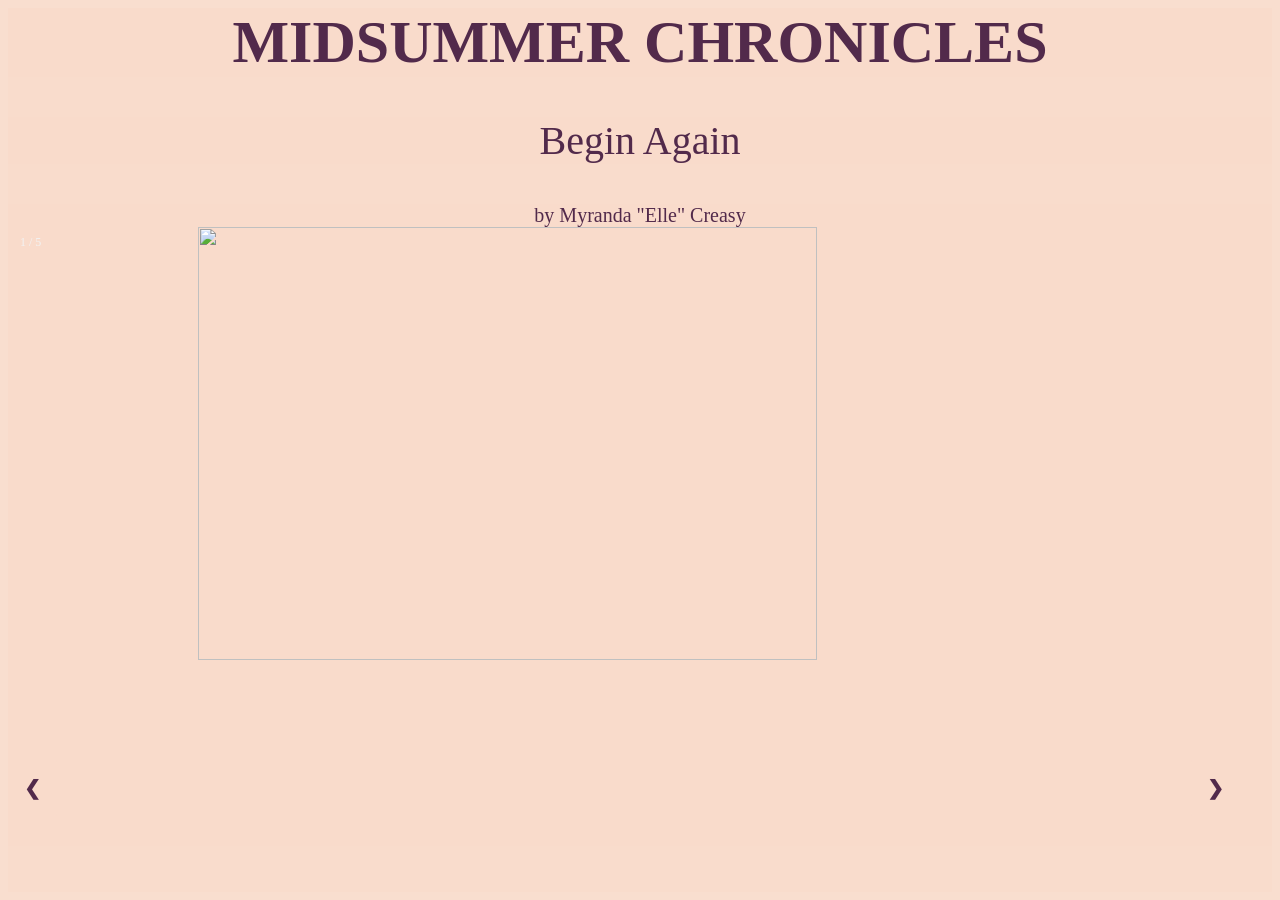
==== index.html @ 88dd3deb "Add files via upload" ====
<html>

    <head>
       <title>Midsummer Chronicles</title>
</head>
<body>

<h1 style="font-size:60px; font-family:Georgia, 'Times New Roman', Times, serif; display: flex;
  justify-content: center;
  align-items: center; ;">MIDSUMMER CHRONICLES</h1>
  <p style=" font-size:40px; font-family:Georgia, 'Times New Roman', Times, serif; display: flex;
  justify-content: center;
  align-items: center; ;">Begin Again</p>
<p1 style="font-size:20px; font-family:'Times New Roman', Times, serif,; display: flex;
  justify-content: center;
  align-items: center;"> by Myranda "Elle" Creasy</p1>
     <link rel="stylesheet" href="style.css">

      <!-- T / <div>
        <img src="images/Screenshot 2025-12-09 at 12.37.06 PM.png"  width="500" height="650" alt="description for screenreader">
        </div>
        <div class=""> -->
<div class="container">
<div class="mySlides ">
  <div class="numbertext">1 / 5</div>
  <img src="images/page1.png" style="width:70%">
 
</div>

<div class="mySlides">
  <div class="numbertext">2 / 5</div>
  <img src="images/page 2.png" style="width:70%">
 
</div>

<div class="mySlides">
  <div class="numbertext">3 / 5</div>
  <img src="images/page 3.png" style="width:70%">

 
</div>

</div>

<div class="mySlides">
  <div class="numbertext">4 / 5</div>
  <img src="images/page 4.png" style="width:70%">
 
</div>

</div>

<div class="mySlides">
  <div class="numbertext">5 / 5</div>
  <img src="images/page 5.png" style="width:70%">
 
</div>

<a class="prev" onclick="plusSlides(-1)">❮</a>
<a class="next" onclick="plusSlides(1)">❯</a>

</div>
</div>
<script>
let slideIndex = 1;
showSlides(slideIndex);

function plusSlides(n) {
  showSlides(slideIndex += n);
}

function currentSlide(n) {
  showSlides(slideIndex = n);
}

function showSlides(n) {
  let i;
  let slides = document.getElementsByClassName("mySlides");
  let dots = document.getElementsByClassName("dot");
  if (n > slides.length) {slideIndex = 1}    
  if (n < 1) {slideIndex = slides.length}
  for (i = 0; i < slides.length; i++) {
    slides[i].style.display = "none";  
  }
  for (i = 0; i < dots.length; i++) {
    dots[i].className = dots[i].className.replace(" active", "");
  }
  slides[slideIndex-1].style.display = "block";  
  dots[slideIndex-1].className += " active";
}
</script>

    </body>

</html>
---- style.css ----
* {
  box-sizing: border-box;
   background-color: rgba(249, 220, 204, 0.93);
}

body {
  color: rgb(82, 42, 75);
}

h1 {
  color:rgb(82, 42, 75);
}

h2 {
  color: rgb(82, 42, 75);
}

img {
  display: block;
  margin-left: auto;
  margin-right: auto;
  width: 40%;
}
/* Position the image container (needed to position the left and right arrows) */
.container {
  position: relative;
 
}

/* Hide the images by default */
.mySlides {
  display: none;
}

/* Add a pointer when hovering over the thumbnail images */
.cursor {
  cursor: pointer;
}

/* Next & previous buttons */
.prev,
.next {
  cursor: pointer;
  position: absolute;
  top: 40%;
  width: auto;
  padding: 16px;
  margin-top: 400px;
  color: rgb(82, 42, 75);
  font-weight: bold;
  font-size: 20px;
  border-radius: 0 3px 3px 0;
  user-select: none;
  -webkit-user-select: none;
}

/* Position the "next button" to the right */
.next {
  right: 40px;
  border-radius: 3px 0 0 3px;
}


/* Number text (1/3 etc) */
.numbertext {
  color: #f2f2f2;
  font-size: 12px;
  padding: 8px 12px;
  position: absolute;
  top: 0;
}

/* Container for image text */
.caption-container {
  text-align: center;
  background-color: #222;
  padding: 2px 16px;
  color: white;
}

.row:after {
  content: "";
  display: table;
  clear: both;
}

/* Six columns side by side */
.column {
  float: left;
  width: 16.66%;
}

/* Add a transparency effect for thumnbail images */
.demo {
  opacity: 0.6;
}

.active,
.demo:hover {
  opacity: 1;
}
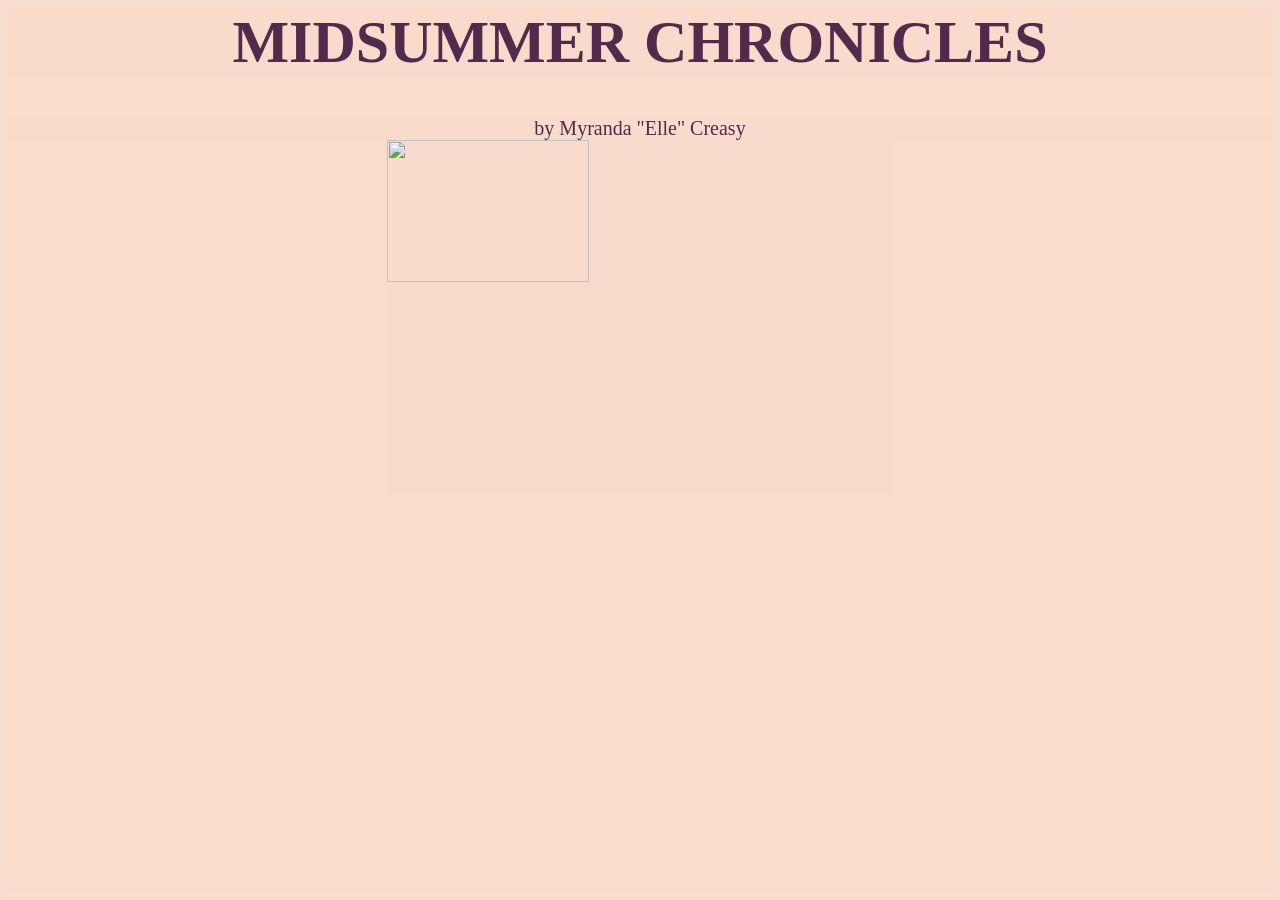
==== commit a904ea59: "Add files via upload" ====
--- a/index.html
+++ b/index.html
@@ -8,87 +8,17 @@
 <h1 style="font-size:60px; font-family:Georgia, 'Times New Roman', Times, serif; display: flex;
   justify-content: center;
   align-items: center; ;">MIDSUMMER CHRONICLES</h1>
-  <p style=" font-size:40px; font-family:Georgia, 'Times New Roman', Times, serif; display: flex;
-  justify-content: center;
-  align-items: center; ;">Begin Again</p>
+  
 <p1 style="font-size:20px; font-family:'Times New Roman', Times, serif,; display: flex;
   justify-content: center;
   align-items: center;"> by Myranda "Elle" Creasy</p1>
      <link rel="stylesheet" href="style.css">
 
-      <!-- T / <div>
-        <img src="images/Screenshot 2025-12-09 at 12.37.06 PM.png"  width="500" height="650" alt="description for screenreader">
-        </div>
-        <div class=""> -->
-<div class="container">
-<div class="mySlides ">
-  <div class="numbertext">1 / 5</div>
-  <img src="images/page1.png" style="width:70%">
- 
-</div>
-
-<div class="mySlides">
-  <div class="numbertext">2 / 5</div>
-  <img src="images/page 2.png" style="width:70%">
- 
-</div>
-
-<div class="mySlides">
-  <div class="numbertext">3 / 5</div>
-  <img src="images/page 3.png" style="width:70%">
-
- 
-</div>
 
 </div>
 
-<div class="mySlides">
-  <div class="numbertext">4 / 5</div>
-  <img src="images/page 4.png" style="width:70%">
- 
-</div>
+<a href =comic.html> <img src="images/Artboard 1 copy 2.png"></a>
 
-</div>
-
-<div class="mySlides">
-  <div class="numbertext">5 / 5</div>
-  <img src="images/page 5.png" style="width:70%">
- 
-</div>
-
-<a class="prev" onclick="plusSlides(-1)">❮</a>
-<a class="next" onclick="plusSlides(1)">❯</a>
-
-</div>
-</div>
-<script>
-let slideIndex = 1;
-showSlides(slideIndex);
-
-function plusSlides(n) {
-  showSlides(slideIndex += n);
-}
-
-function currentSlide(n) {
-  showSlides(slideIndex = n);
-}
-
-function showSlides(n) {
-  let i;
-  let slides = document.getElementsByClassName("mySlides");
-  let dots = document.getElementsByClassName("dot");
-  if (n > slides.length) {slideIndex = 1}    
-  if (n < 1) {slideIndex = slides.length}
-  for (i = 0; i < slides.length; i++) {
-    slides[i].style.display = "none";  
-  }
-  for (i = 0; i < dots.length; i++) {
-    dots[i].className = dots[i].className.replace(" active", "");
-  }
-  slides[slideIndex-1].style.display = "block";  
-  dots[slideIndex-1].className += " active";
-}
-</script>
 
     </body>
 
--- a/style.css
+++ b/style.css
@@ -98,4 +98,7 @@
 .active,
 .demo:hover {
   opacity: 1;
-}+}
+@media only screen and (max-width: 300px) {
+  .prev, .next,.text {font-size: 11px}
+}
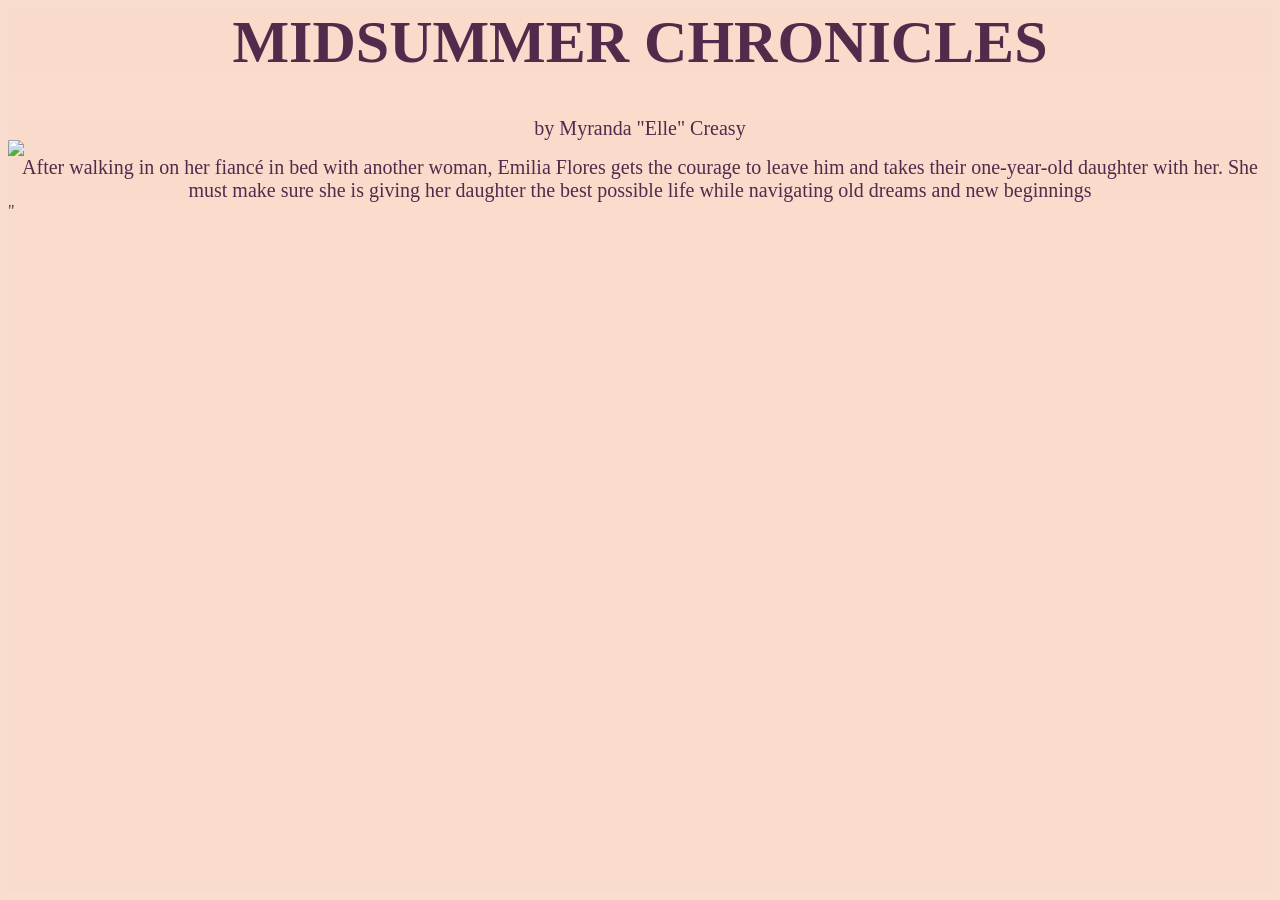
==== commit d1dbc4b2: "Update index.html" ====
--- a/index.html
+++ b/index.html
@@ -7,11 +7,11 @@
 
 <h1 style="font-size:60px; font-family:Georgia, 'Times New Roman', Times, serif; display: flex;
   justify-content: center;
-  align-items: center; ;">MIDSUMMER CHRONICLES</h1>
+  text-align: center; ;">MIDSUMMER CHRONICLES</h1>
   
 <p1 style="font-size:20px; font-family:'Times New Roman', Times, serif,; display: flex;
   justify-content: center;
-  align-items: center;"> by Myranda "Elle" Creasy</p1>
+ text-align: center;"> by Myranda "Elle" Creasy</p1>
      <link rel="stylesheet" href="style.css">
 
 
@@ -20,6 +20,18 @@
 <a href =comic.html> <img src="images/Artboard 1 copy 2.png"></a>
 
 
+
+<p2 style="font-size:20px; font-family:'Times New Roman', Times, serif,; display: flex;
+  justify-content: center;
+  text-align: center;"> After walking in on her fiancé in bed
+   with another woman, Emilia Flores
+   gets the courage to leave him and
+    takes their one-year-old daughter with her.
+     She must make sure she is giving her daughter the best
+      possible life while navigating old 
+      dreams and new beginnings</p2>
+     <link rel="stylesheet" href="style.css">"
     </body>
 
-</html>+
+</html>
--- a/style.css
+++ b/style.css
@@ -19,7 +19,7 @@
   display: block;
   margin-left: auto;
   margin-right: auto;
-  width: 40%;
+  line-height: 0;
 }
 /* Position the image container (needed to position the left and right arrows) */
 .container {
@@ -99,6 +99,3 @@
 .demo:hover {
   opacity: 1;
 }
-@media only screen and (max-width: 300px) {
-  .prev, .next,.text {font-size: 11px}
-}
--- a/style.css
+++ b/style.css
@@ -19,7 +19,7 @@
   display: block;
   margin-left: auto;
   margin-right: auto;
-  width: 40%;
+  line-height: 0;
 }
 /* Position the image container (needed to position the left and right arrows) */
 .container {
@@ -99,6 +99,3 @@
 .demo:hover {
   opacity: 1;
 }
-@media only screen and (max-width: 300px) {
-  .prev, .next,.text {font-size: 11px}
-}
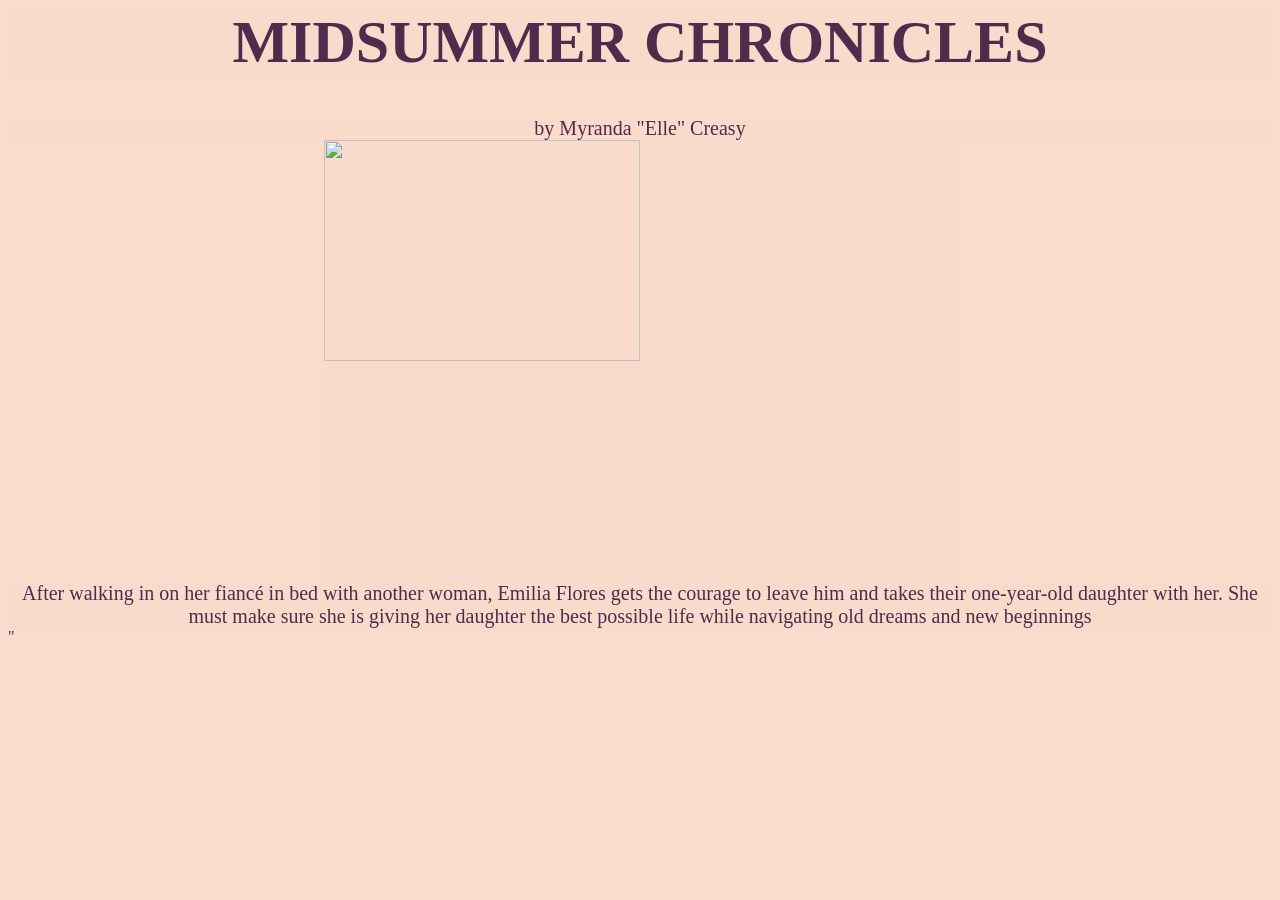
==== commit 28fb7bcc: "Update index.html" ====
--- a/index.html
+++ b/index.html
@@ -17,7 +17,8 @@
 
 </div>
 
-<a href =comic.html> <img src="images/Artboard 1 copy 2.png"></a>
+<a href =comic.html> <img src="images/Artboard 1 copy 2.png"
+    width="50%"></a>
 
 
 
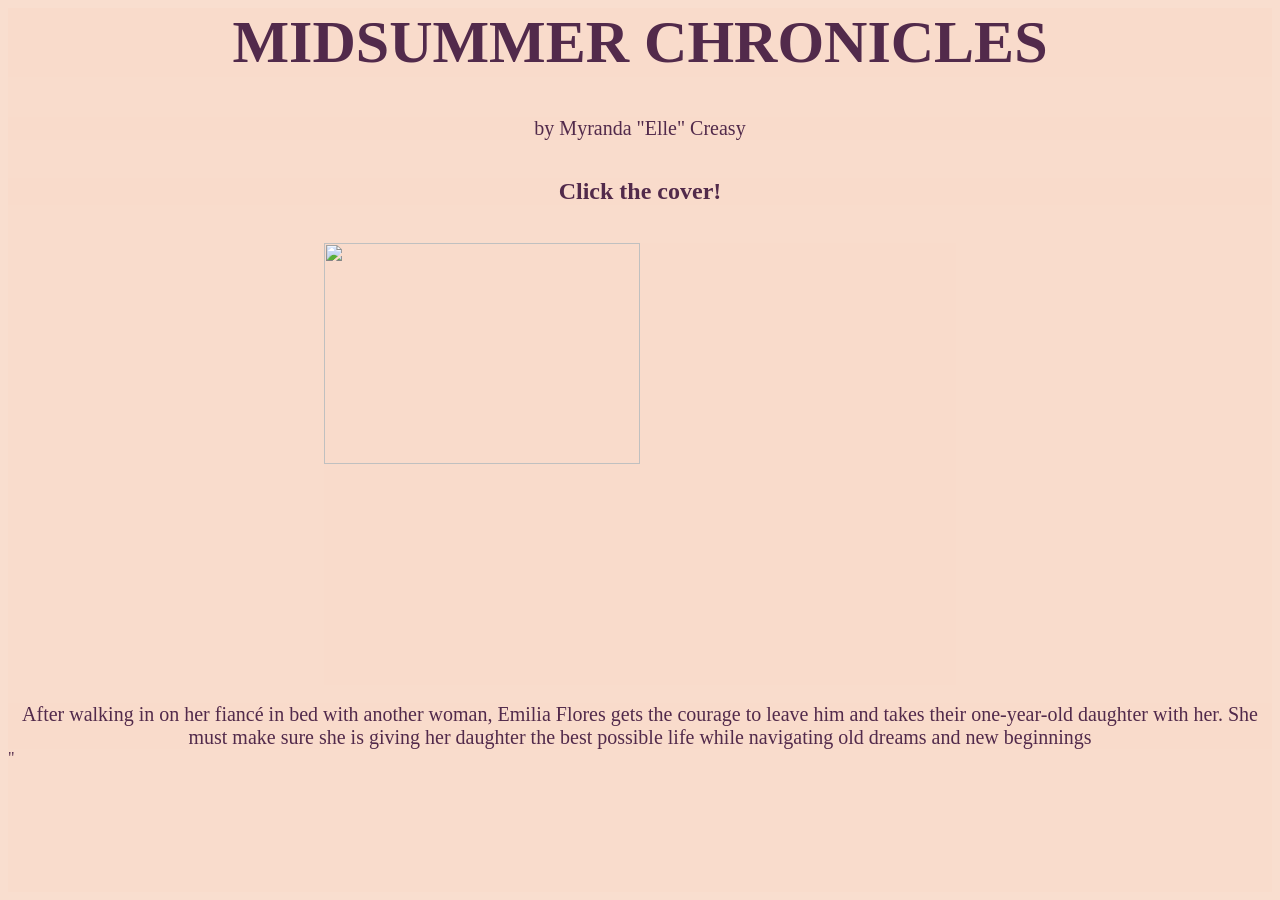
==== commit 2e39566e: "Update index.html" ====
--- a/index.html
+++ b/index.html
@@ -14,13 +14,18 @@
  text-align: center;"> by Myranda "Elle" Creasy</p1>
      <link rel="stylesheet" href="style.css">
 
-
 </div>
 
-<a href =comic.html> <img src="images/Artboard 1 copy 2.png"
+<br>
+<h2 style="font: size 40px; font-family:Georgia, 'Times New Roman', Times, serif; display: flex;
+  justify-content: center;
+  text-align: center; ;">Click the cover!</h2>
+  
+<br>
+<a href =comic.html> <img src="begin again chap 1/WEBIMAGES!.jpg"
     width="50%"></a>
 
-
+<br>
 
 <p2 style="font-size:20px; font-family:'Times New Roman', Times, serif,; display: flex;
   justify-content: center;
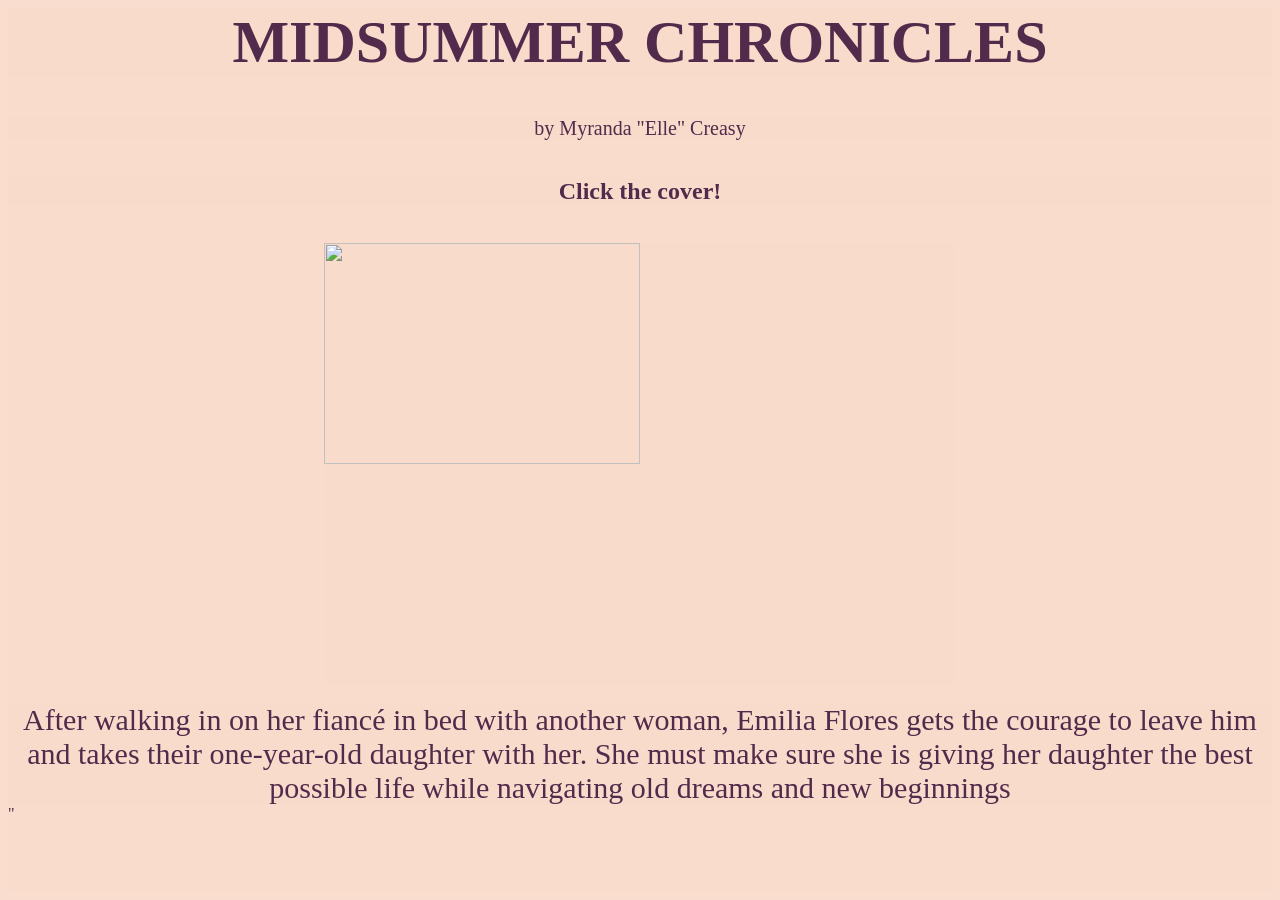
==== commit 87c93302: "Update index.html" ====
--- a/index.html
+++ b/index.html
@@ -27,7 +27,7 @@
 
 <br>
 
-<p2 style="font-size:20px; font-family:'Times New Roman', Times, serif,; display: flex;
+<p2 style="font-size:30px; font-family:'Times New Roman', Times, serif,; display: flex;
   justify-content: center;
   text-align: center;"> After walking in on her fiancé in bed
    with another woman, Emilia Flores
--- a/style.css
+++ b/style.css
@@ -48,7 +48,7 @@
   margin-top: 400px;
   color: rgb(82, 42, 75);
   font-weight: bold;
-  font-size: 20px;
+  font-size: 60px;
   border-radius: 0 3px 3px 0;
   user-select: none;
   -webkit-user-select: none;
--- a/style.css
+++ b/style.css
@@ -48,7 +48,7 @@
   margin-top: 400px;
   color: rgb(82, 42, 75);
   font-weight: bold;
-  font-size: 20px;
+  font-size: 60px;
   border-radius: 0 3px 3px 0;
   user-select: none;
   -webkit-user-select: none;
